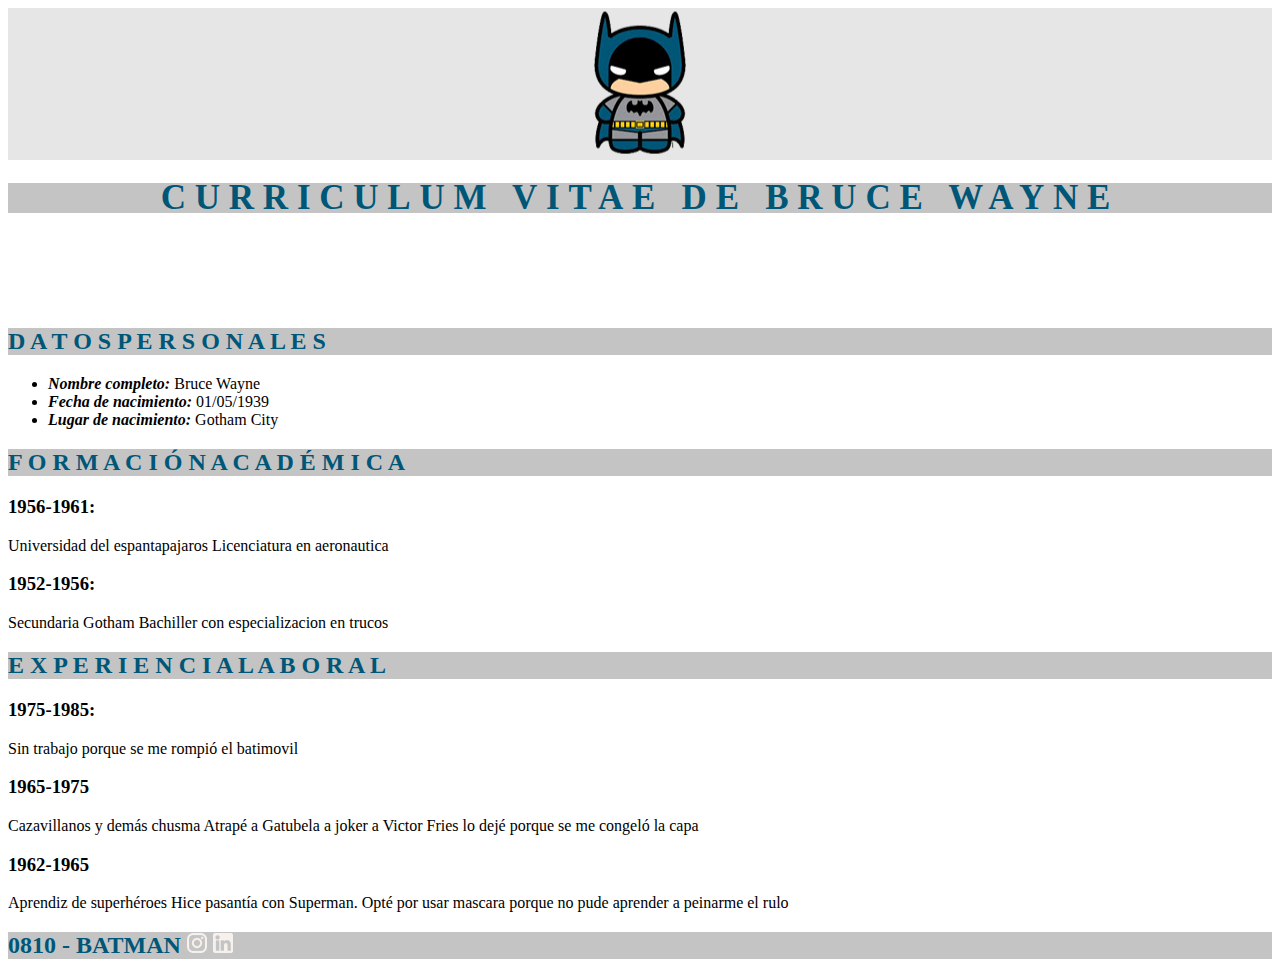
==== index.html @ bef4f898 "wrote the code. HTML + CSS" ====
<!DOCTYPE html>
<html lang="en">
  <head>
    <meta charset="UTF-8" />
    <meta http-equiv="X-UA-Compatible" content="IE=edge" />
    <meta name="viewport" content="width=device-width, initial-scale=1.0" />
    <title>CVBATMAN Clase 7</title>
    <link rel="stylesheet" href="style.css">
  </head>
  <body>
    <header>
      <img src="/img/logo batman.png" />
    </header>

    <main>
      <h1>CURRICULUM VITAE DE BRUCE WAYNE</h1>
      <br>
      <br>
      <br>
      <br>

      <section>
        <h2>D A T O S P E R S O N A L E S</h2>
        <ul>
          <li><i><b>Nombre completo:</b></i> Bruce Wayne</li>
          <li><i><b>Fecha de nacimiento:</b></i> 01/05/1939</li>
          <li><i><b>Lugar de nacimiento:</b></i> Gotham City</li>
        </ul>
      </section>
      <section>
        <h2>F O R M A C I Ó N A C A D É M I C A</h2>
        <h3>1956-1961:</h3>
        <p>Universidad del espantapajaros Licenciatura en aeronautica</p>
        <h3>1952-1956:</h3>
        <p>Secundaria Gotham Bachiller con especializacion en trucos</p>
      </section>
      <section>
        <h2>E X P E R I E N C I A L A B O R A L</h2>
        <h3>1975-1985:</h3>
          <p>Sin trabajo porque se me rompió el
          batimovil</p>
        
          <h3>1965-1975</h3>
          <p>Cazavillanos y demás chusma
            Atrapé a Gatubela a joker a Victor Fries lo dejé porque se me congeló la capa</p>

            <h3>1962-1965</h3>
            <p>Aprendiz de superhéroes
                Hice pasantía con Superman. Opté por usar mascara porque no pude aprender a peinarme el rulo</p>
      </section>
    </main>
    <footer>
        <h2>0810 - BATMAN <img src="/img/ico_instagram.png" alt="IG"> <img src="/img/ico_linkedin.png" alt="LinkedIn"></h2>
    </footer>
  </body>
</html>
---- style.css ----
header {
background-color: #E6E6E6;
text-align: center
;
}
h1 {
    background-color: #C4C4C4;
    background-size: 1440px 60px;
    color: #005677;
    font-size: 35px;
    font-weight: 700;
    font-family: Times;
    font-style: normal;
    line-height: 84.69%;
    text-align: center;
    letter-spacing: 0.25em;
    
} 
h2{
    background-color: #C4C4C4;
    color: #005677;
    


}
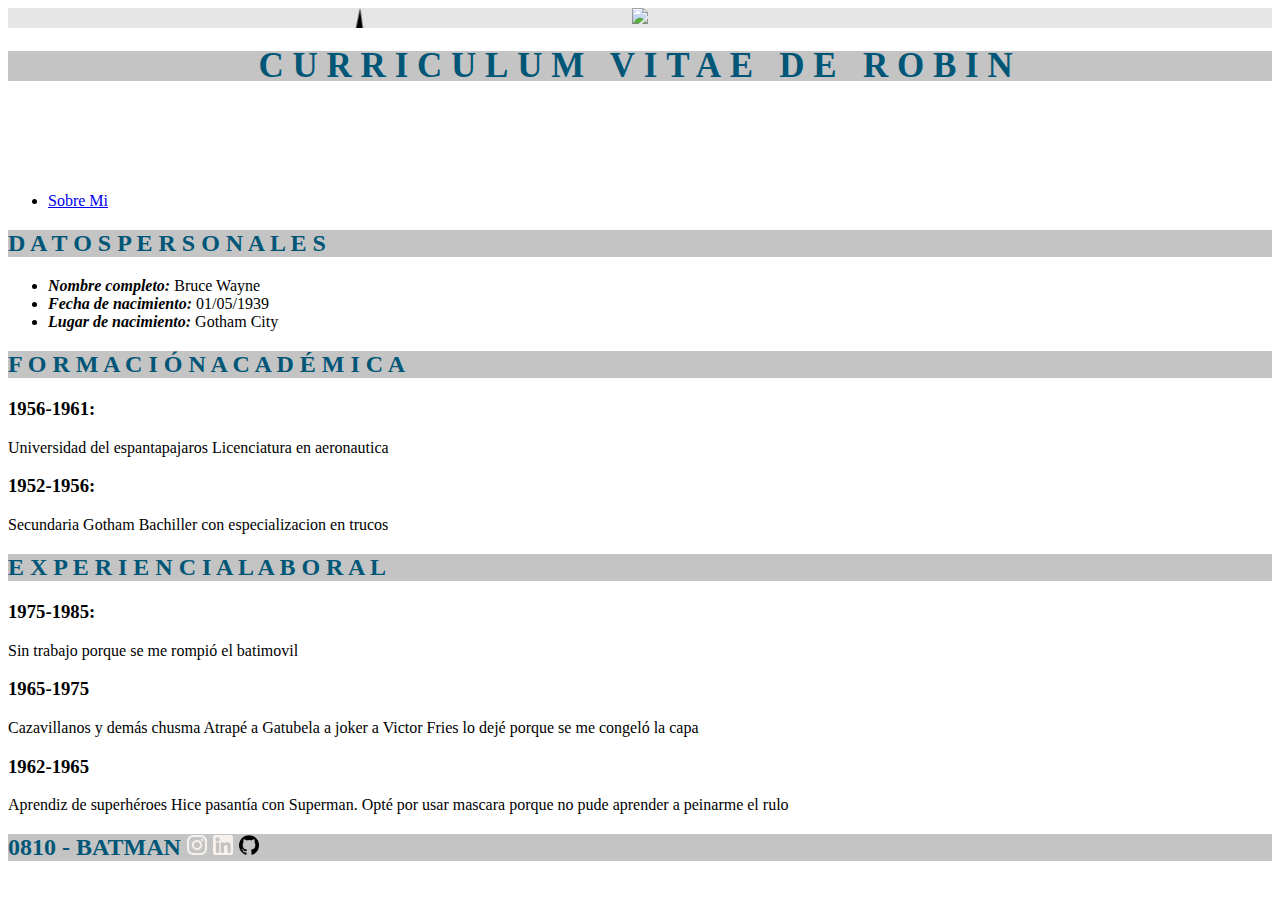
==== commit 901e649f: "cv Robin creado" ====
--- a/index.html
+++ b/index.html
@@ -9,15 +9,20 @@
   </head>
   <body>
     <header>
-      <img src="/img/logo batman.png" />
+      <img src="https://www.pngplay.com/wp-content/uploads/12/Robin-PNG-Clipart-Background.png" />
     </header>
 
     <main>
-      <h1>CURRICULUM VITAE DE BRUCE WAYNE</h1>
+      <h1>CURRICULUM VITAE DE ROBIN </h1>
       <br>
       <br>
       <br>
       <br>
+      <nav>
+        <ul>
+          <li><a href="/aboutme.html">Sobre Mi</a></li>
+        </ul>
+      </nav>
 
       <section>
         <h2>D A T O S P E R S O N A L E S</h2>
@@ -50,7 +55,7 @@
       </section>
     </main>
     <footer>
-        <h2>0810 - BATMAN <img src="/img/ico_instagram.png" alt="IG"> <img src="/img/ico_linkedin.png" alt="LinkedIn"></h2>
+        <h2>0810 - BATMAN <img src="/img/ico_instagram.png" alt="IG"> <img src="/img/ico_linkedin.png" alt="LinkedIn"> <a href="https://github.com/nicolaslog"><img src="/img/gitHub.png" alt="gitHub" width="20px"></a></h2>
     </footer>
   </body>
 </html>
--- a/style.css
+++ b/style.css
@@ -1,7 +1,13 @@
 header {
 background-color: #E6E6E6;
-text-align: center
-;
+text-align: center;
+background-image: url(img/gotham.png);
+background-size: 700px;
+background-repeat: no-repeat;
+
+}
+header img{
+    width: 90px;
 }
 h1 {
     background-color: #C4C4C4;
@@ -14,6 +20,7 @@
     line-height: 84.69%;
     text-align: center;
     letter-spacing: 0.25em;
+
     
 } 
 h2{
